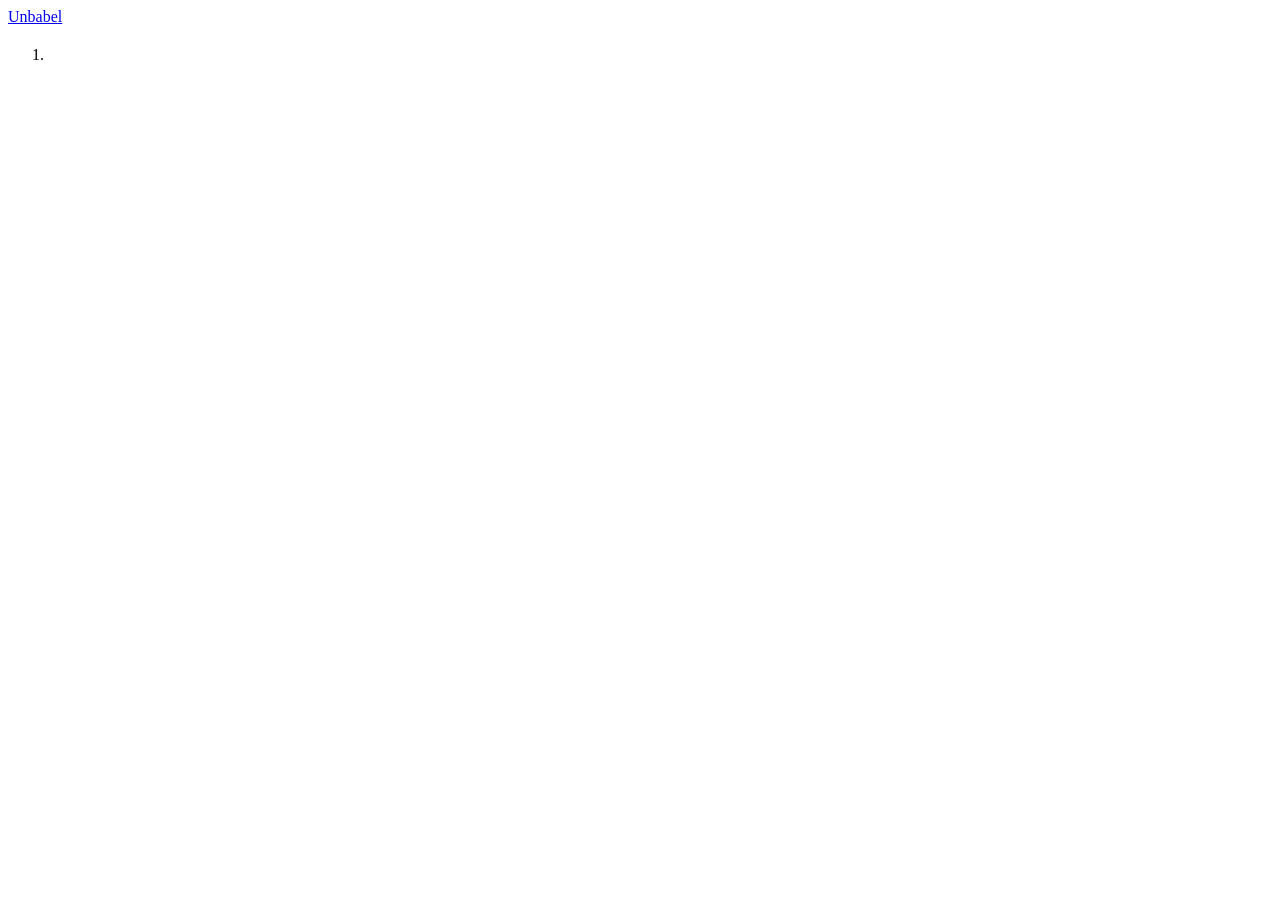
==== src/main/resources/templates/index.html @ 94474c9f "Added java web app example" ====
<!DOCTYPE HTML>
<html lang="en" xmlns:th="http://www.thymeleaf.org">
<head>
    <meta charset="utf-8">
    <meta name="viewport" content="width=device-width, initial-scale=1, shrink-to-fit=no">
    <title>Unbabel Java Coding Challenge</title>
    <link rel="stylesheet" th:href="@{webjars/bootstrap/4.2.1/css/bootstrap.min.css}"/>
    <link rel="stylesheet" th:href="@{css/main.css}"/>
    <script type="text/javascript" th:src="@{js/main.js}"></script>
    <script type="text/javascript" th:src="@{webjars/bootstrap/4.2.1/js/bootstrap.min.js}"></script>
    <script type="text/javascript" th:src="@{/webjars/jquery/3.3.1/jquery.min.js}"></script>
</head>

<body>

<nav class="navbar navbar-dark bg-dark">
    <a class="navbar-brand" href="#">Unbabel</a>
</nav>

<main role="main" class="container">

    <div class="starter-template">
        <h2>
            <!-- This comes from the properties file -->
            <span th:text="'Hello, ' + ${message}"></span>
        </h2>
    </div>

    <ol>
        <!-- Simple for loop in thymeleaf -->
        <li th:each="task : ${tasks}" th:text="${task}"></li>
    </ol>

</main>

</body>
</html>
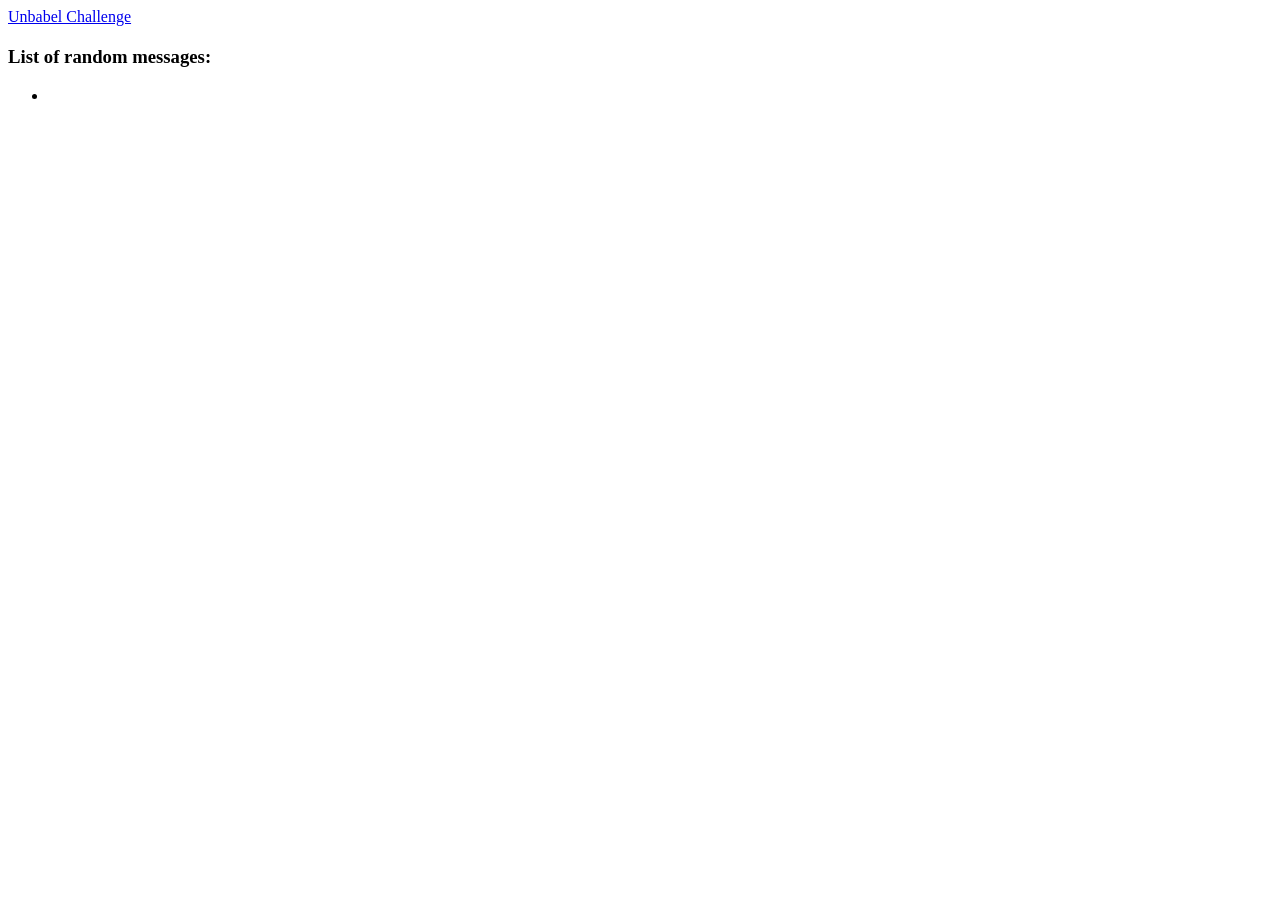
==== commit 999d7178: "Improved readme and sample." ====
--- a/src/main/resources/templates/index.html
+++ b/src/main/resources/templates/index.html
@@ -6,32 +6,30 @@
     <title>Unbabel Java Coding Challenge</title>
     <link rel="stylesheet" th:href="@{webjars/bootstrap/4.2.1/css/bootstrap.min.css}"/>
     <link rel="stylesheet" th:href="@{css/main.css}"/>
+    <script type="text/javascript" th:src="@{/webjars/jquery/3.3.1/jquery.min.js}"></script>
+    <script type="text/javascript" th:src="@{webjars/bootstrap/4.2.1/js/bootstrap.min.js}"></script>
     <script type="text/javascript" th:src="@{js/main.js}"></script>
-    <script type="text/javascript" th:src="@{webjars/bootstrap/4.2.1/js/bootstrap.min.js}"></script>
-    <script type="text/javascript" th:src="@{/webjars/jquery/3.3.1/jquery.min.js}"></script>
 </head>
-
 <body>
 
 <nav class="navbar navbar-dark bg-dark">
-    <a class="navbar-brand" href="#">Unbabel</a>
+    <a class="navbar-brand" href="#">Unbabel Challenge</a>
 </nav>
 
-<main role="main" class="container">
-
-    <div class="starter-template">
-        <h2>
-            <!-- This comes from the properties file -->
-            <span th:text="'Hello, ' + ${message}"></span>
-        </h2>
+<div th:class="container">
+    <div class="company-name">
+        <!-- This comes from the properties file -->
+        <h2 th:text="'Hello ' + ${company}"></h2>
     </div>
 
-    <ol>
+    <div>
+        <h3>List of random messages:</h3>
         <!-- Simple for loop in thymeleaf -->
-        <li th:each="task : ${tasks}" th:text="${task}"></li>
-    </ol>
-
-</main>
+        <ul th:each="message : ${messages}">
+            <li th:text="${message.getMsg()}"></li>
+        </ul>
+    </div>
+</div>
 
 </body>
 </html>
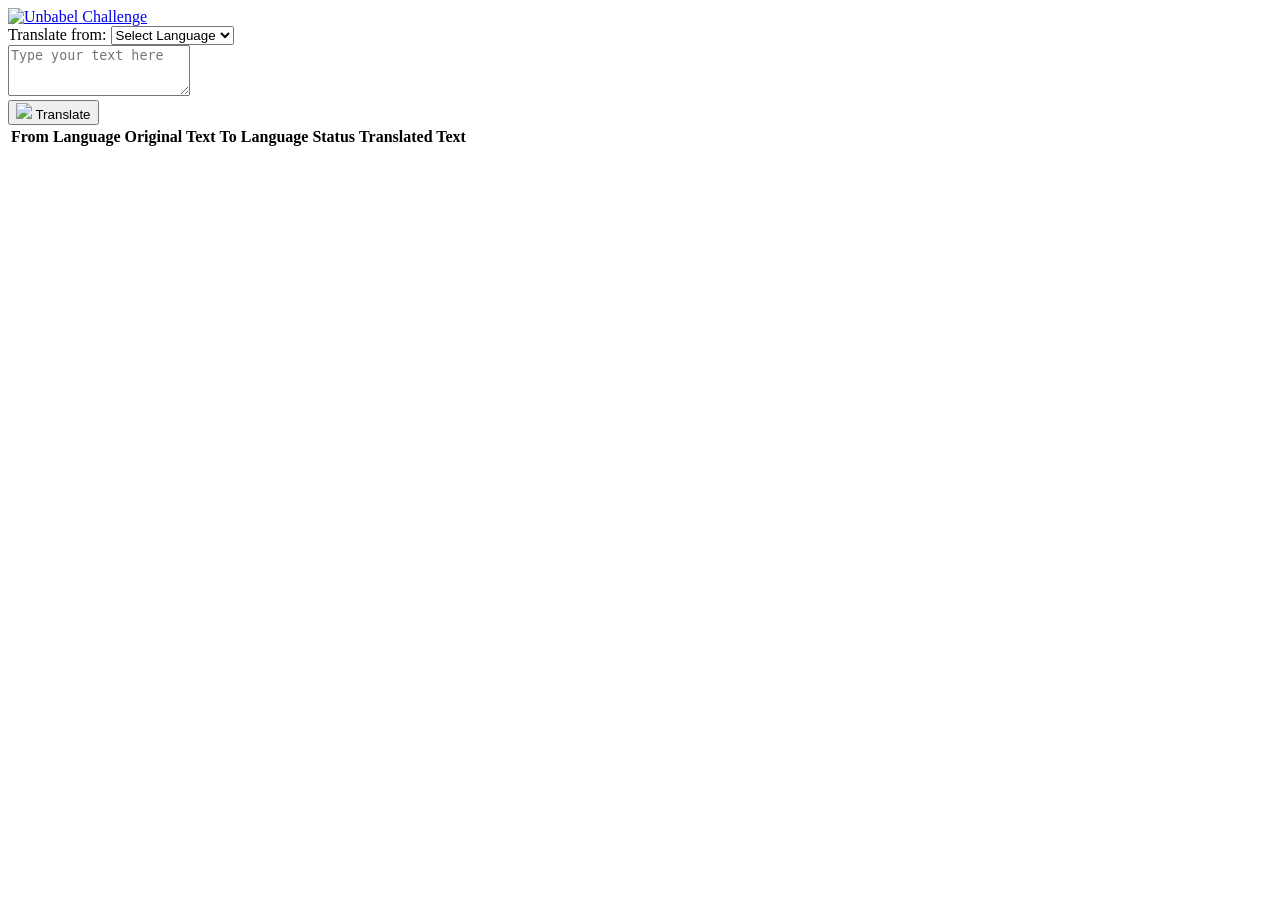
==== commit 86c83237: "Merge 65fb7114ac2c41a1b0b505f48acbd403102767c8 into 537d737d429776498fb2b1cc66c8134ebb1e9b7c" ====
--- a/src/main/resources/templates/index.html
+++ b/src/main/resources/templates/index.html
@@ -10,25 +10,70 @@
     <script type="text/javascript" th:src="@{webjars/bootstrap/4.2.1/js/bootstrap.min.js}"></script>
     <script type="text/javascript" th:src="@{js/main.js}"></script>
 </head>
-<body>
+<body class="unbabel">
 
-<nav class="navbar navbar-dark bg-dark">
-    <a class="navbar-brand" href="#">Unbabel Challenge</a>
+<nav class="navbar">
+    <a href="https://unbabel.com/">
+        <img src="/img/unbabel-logo.svg" alt="Unbabel">
+        <span class="logo-slogan">Challenge</span>
+    </a>
+
 </nav>
 
 <div th:class="container">
-    <div class="company-name">
-        <!-- This comes from the properties file -->
-        <h2 th:text="'Hello ' + ${company}"></h2>
+
+    <div class="row">
+        <div class="translation-box">
+            <div class="header">
+                <div id="select-sourcelanguage-block">
+                    <span> Translate from: </span>
+                    <select class="form-field" data-id="source_language" id="source_lang">
+                            <option value="">Select Language</option>
+                            <option th:each="lang: ${availableSourcelanguagues}" th:value="${lang.shortname}" th:text="${lang.name}" />"
+                    </select>
+                </div>
+                <div id="select-targetlanguage-block">
+                </div>
+            </div>
+            <div class="text-to-tranlate">
+                <textarea class="form-field" data-id="text" id="textarea" rows="3" placeholder="Type your text here"></textarea>
+            </div>
+            <div class="d-flex justify-content-center">
+                <button class="btn translate-btn" id="submit-translation">
+                    <img class="load-icon d-none" src="/img/load.svg" >
+                    <span>Translate</span>
+                </button>
+            </div>
+        </div>
+    </div>
+    <div class="row">
+        <div class="translation-history">
+            <div class="table-wrapper">
+                <table class="translation-history-table">
+                    <tr>
+                        <th>From Language</th>
+                        <th>Original Text</th>
+                        <th>To Language</th>
+                        <th>Status</th>
+                        <th>Translated Text</th>
+                    </tr>
+
+                    <tr id="new-entry-row">
+                    </tr>
+
+                    <tr th:each="translationEntryRow: ${translationsEntries}">
+                        <td th:text="${translationEntryRow.sourceLanguage}"></td>
+                        <td th:text="${translationEntryRow.text}"></td>
+                        <td th:text="${translationEntryRow.targetLanguage}"></td>
+                        <td th:text="${translationEntryRow.status}"></td>
+                        <td th:text="${translationEntryRow.translatedText}"></td>
+                    </tr>
+
+                </table>
+            </div>
+        </div>
     </div>
 
-    <div>
-        <h3>List of random messages:</h3>
-        <!-- Simple for loop in thymeleaf -->
-        <ul th:each="message : ${messages}">
-            <li th:text="${message.getMsg()}"></li>
-        </ul>
-    </div>
 </div>
 
 </body>
